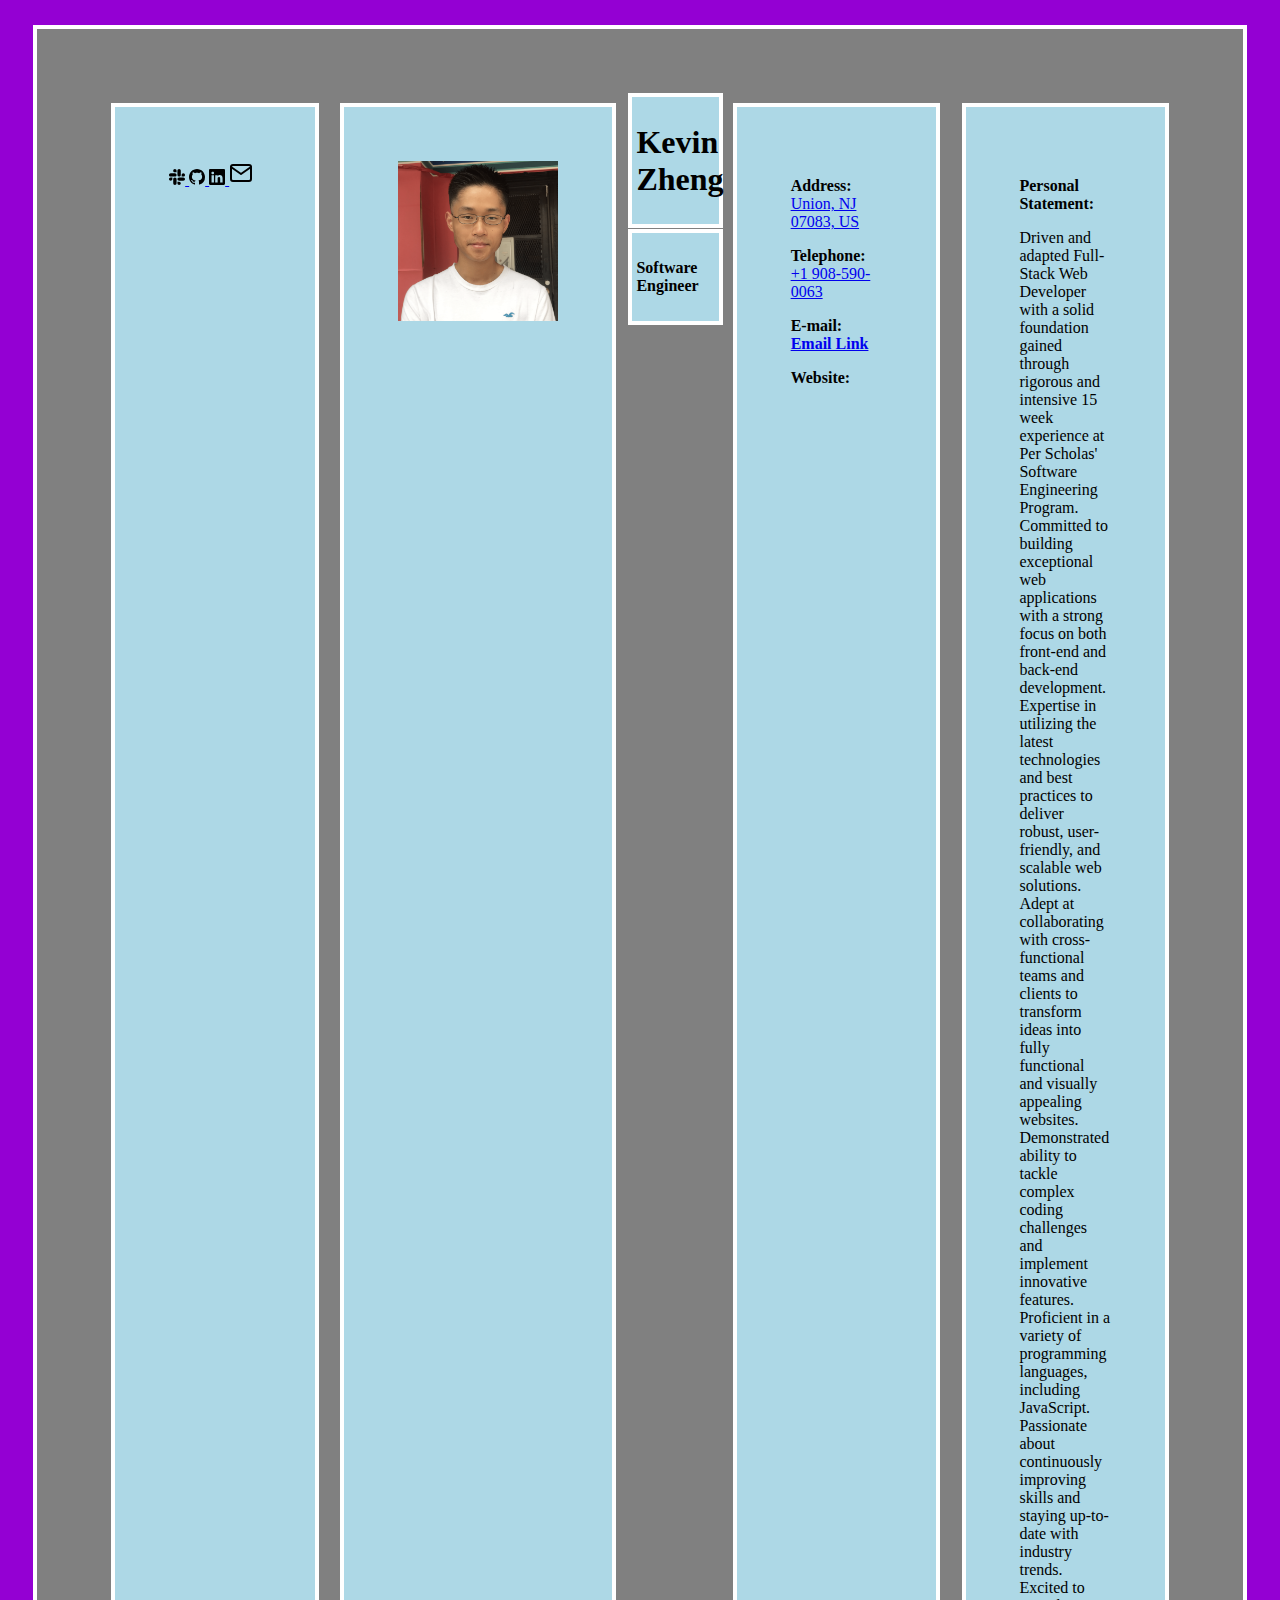
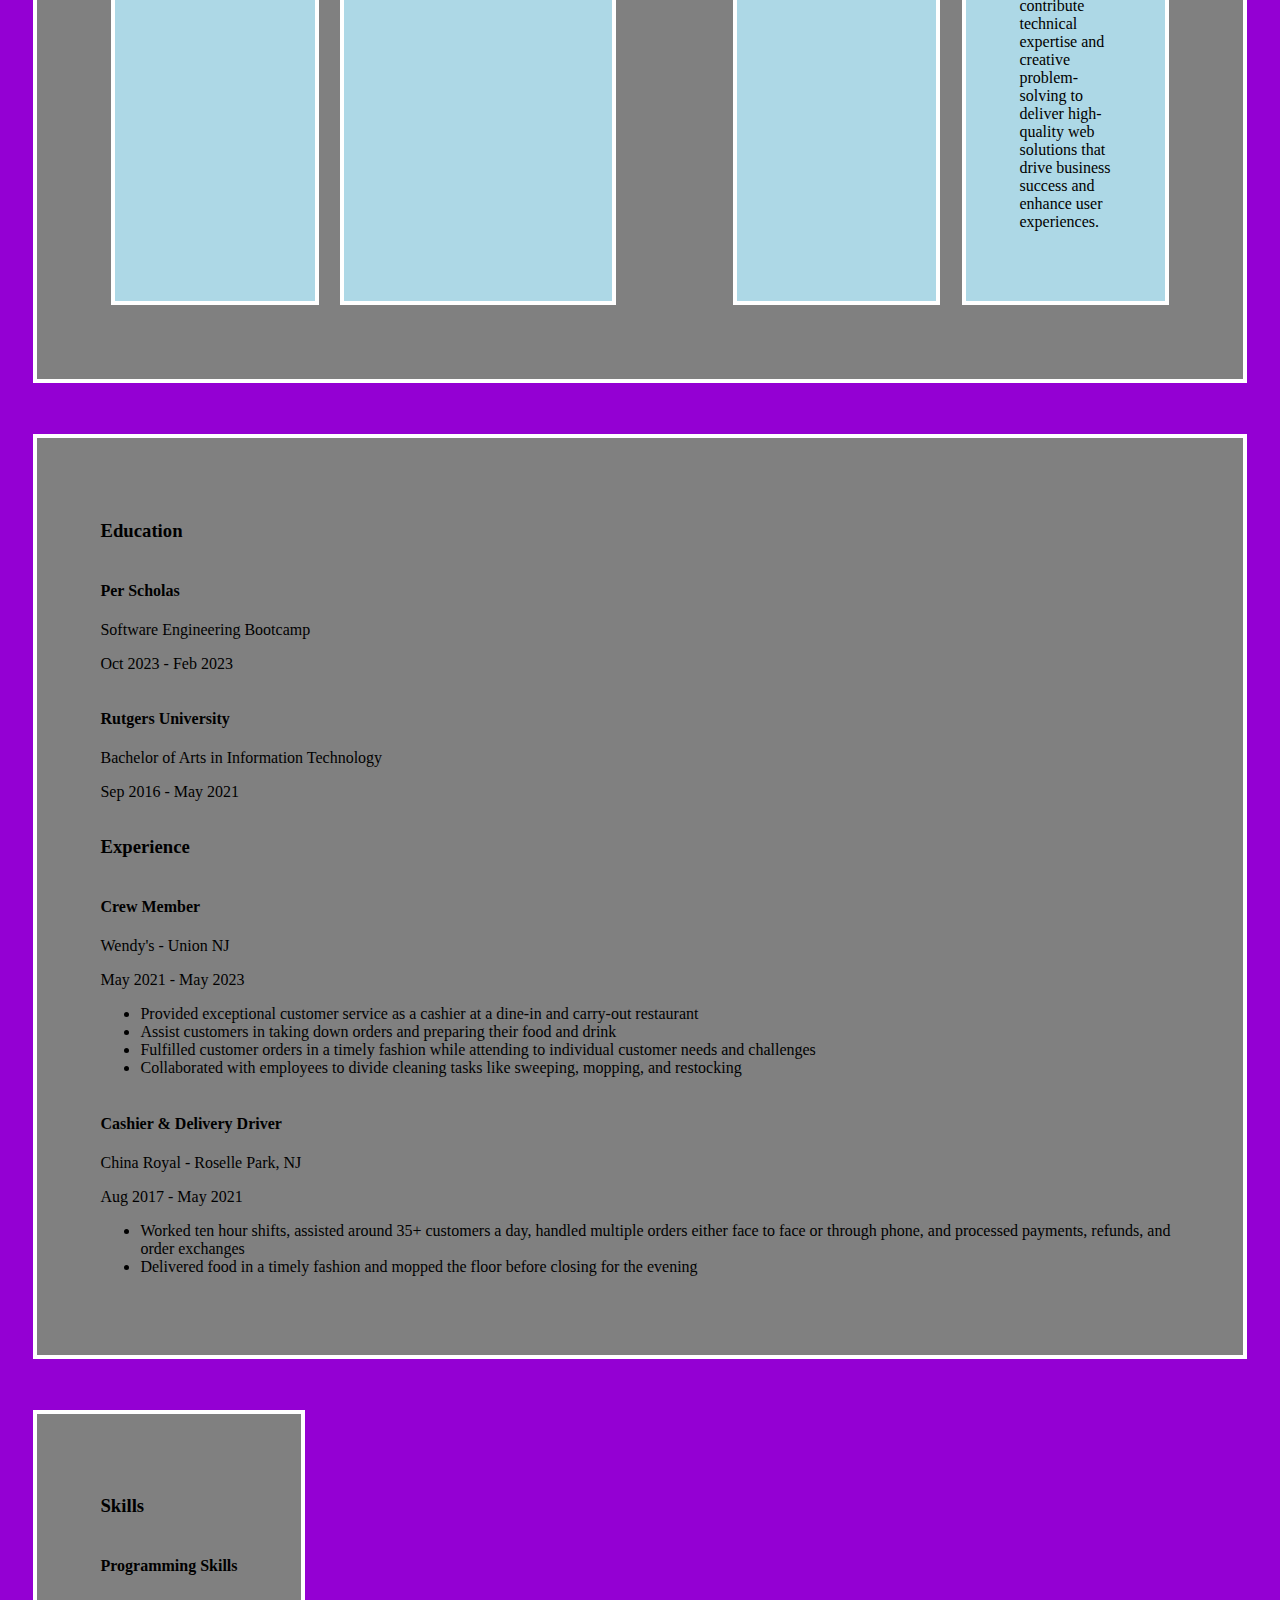
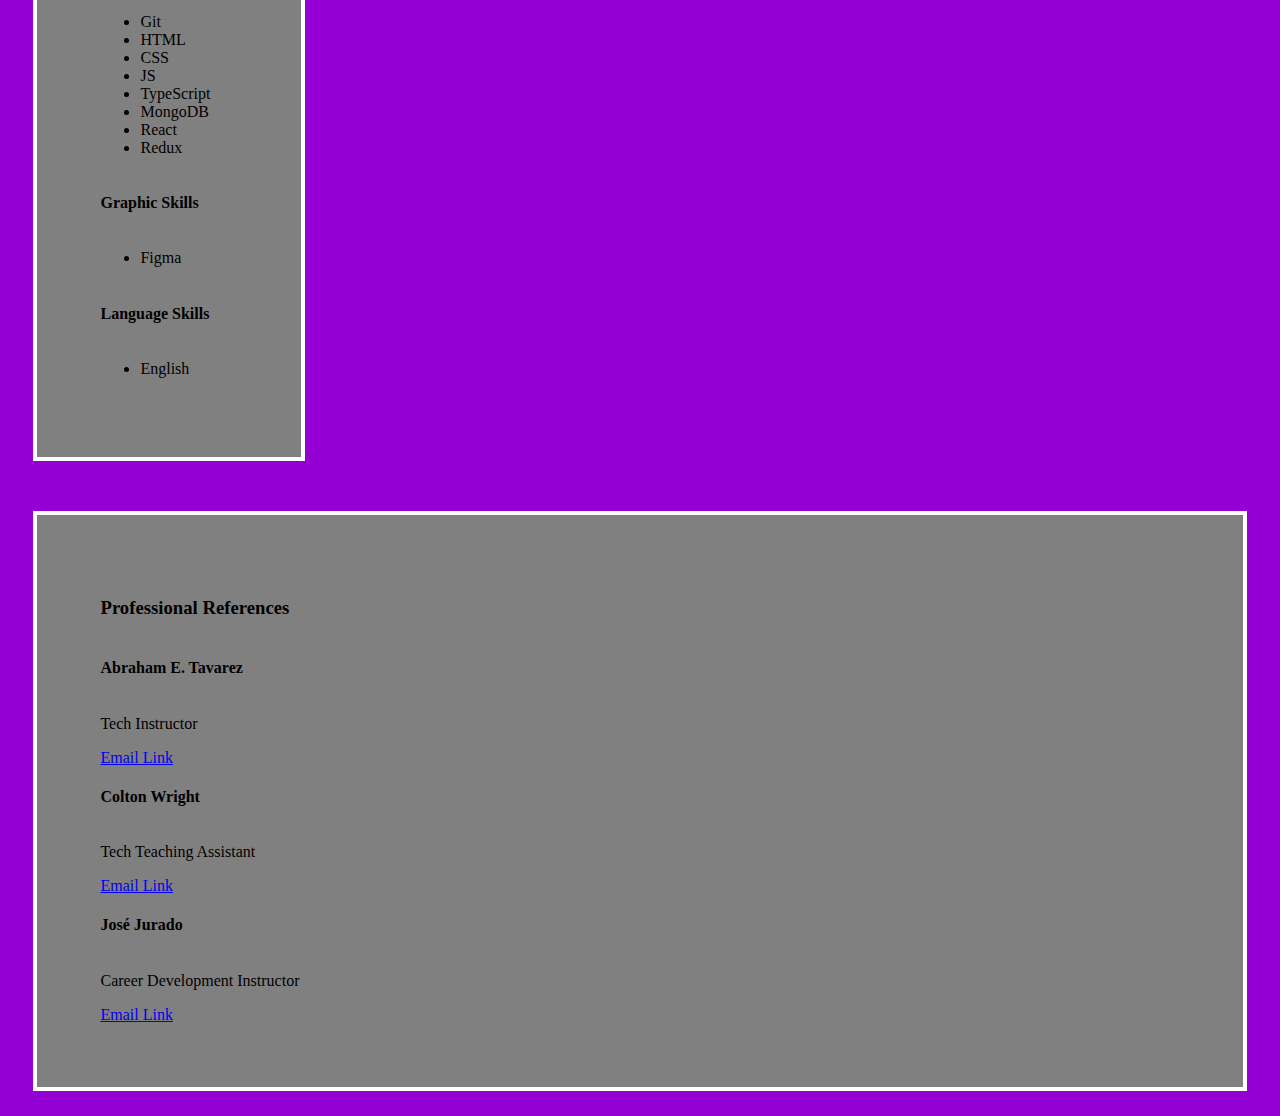
==== pages/index.html @ 40c6140d "upload files & folders" ====
<!DOCTYPE html>
<html lang="en">
  <head>
    <meta charset="UTF-8" />
    <meta name="viewport" content="width=device-width, initial-scale=1.0" />
    <title>Kevin Zheng's Personal Resume</title>
    <link rel="stylesheet" href="../css/styles/style.css" />
  </head>
  <body>
    <header class="boxes" id="profile">
      <div class="head-profile-1">
        <div class="head" id="head-1">
          <a
            href="https://pscohorts.slack.com/team/U0614TJAUS0"
            target="_blank"
          >
            <img
              src="../images/icons/slack.svg"
              alt="slack-icon"
              class="icon filter-clr-light-gray"
            />
          </a>
          <a class="none" href="https://github.com/kzheng212" target="_blank">
            <img
              src="../images/icons/github.svg"
              alt="github-icon"
              class="icon filter-clr-light-gray"
            />
          </a>
          <a
            href="https://www.linkedin.com/in/kevin-zheng-739095136/"
            target="_blank"
          >
            <img
              src="../images/icons/linkedin.svg"
              alt="linkedin-icon"
              class="icon filter-clr-light-gray"
            />
          </a>
          <a class="none" href="mailto:kzheng212@gmail.com" target="_blank">
            <img
              src="../images/icons/mail.svg"
              alt="email-icon"
              class="icon filter-clr-light-gray"
            />
          </a>
        </div>
        <div class="head" id="head-2">
          <img
            src="../images/profiles/selfie-1.png"
            alt="Professional Picture"
            id="headshot"
          />
        </div>
        <div class="head-titles">
          <div class="head" id="head-3">
            <h1>Kevin Zheng</h1>
          </div>
          <div class="head" id="head-4">
            <h4>Software Engineer</h4>
          </div>
        </div>
        <div class="head" id="head-5">
          <p>
            <strong>Address: </strong>
            <a href="https://maps.app.goo.gl/NL8ddmJzWLVsy7YR6" target="_blank"
              >Union, NJ 07083, US
            </a>
          </p>
          <p>
            <strong>Telephone: </strong>
            <a href="tel:+19085900063">+1 908-590-0063</a>
          </p>
          <p>
            <strong
              >E-mail:
              <a href="mailto:kzheng212@gmail.com">Email Link</a>
            </strong>
          </p>
          <p>
            <strong>Website: </strong>
          </p>
        </div>
        <div class="head" id="head-6">
          <p><strong>Personal Statement: </strong></p>
          <p>
            Driven and adapted Full-Stack Web Developer with a solid foundation
            gained through rigorous and intensive 15 week experience at Per
            Scholas' Software Engineering Program. Committed to building
            exceptional web applications with a strong focus on both front-end
            and back-end development. Expertise in utilizing the latest
            technologies and best practices to deliver robust, user-friendly,
            and scalable web solutions. Adept at collaborating with
            cross-functional teams and clients to transform ideas into fully
            functional and visually appealing websites. Demonstrated ability to
            tackle complex coding challenges and implement innovative features.
            Proficient in a variety of programming languages, including
            JavaScript. Passionate about continuously improving skills and
            staying up-to-date with industry trends. Excited to contribute
            technical expertise and creative problem-solving to deliver
            high-quality web solutions that drive business success and enhance
            user experiences.
          </p>
        </div>
      </div>
    </header>
    <div class="central">
      <section class="boxes" id="history">
        <h3>Education</h3>
        <div class="education" id="education-1">
          <h4>Per Scholas</h4>
          <p>Software Engineering Bootcamp</p>
          <p>Oct 2023 - Feb 2023</p>
        </div>
        <div class="education" id="education-2">
          <h4>Rutgers University</h4>
          <p>Bachelor of Arts in Information Technology</p>
          <p>Sep 2016 - May 2021</p>
        </div>
        <h3>Experience</h3>
        <div class="experience" id="experience-1">
          <h4>Crew Member</h4>
          <p>Wendy's - Union NJ</p>
          <p>May 2021 - May 2023</p>
          <ul>
            <li>
              Provided exceptional customer service as a cashier at a dine-in
              and carry-out restaurant
            </li>
            <li>
              Assist customers in taking down orders and preparing their food
              and drink
            </li>
            <li>
              Fulfilled customer orders in a timely fashion while attending to
              individual customer needs and challenges
            </li>
            <li>
              Collaborated with employees to divide cleaning tasks like
              sweeping, mopping, and restocking
            </li>
          </ul>
        </div>
        <div class="experience" id="experience-2">
          <h4>Cashier & Delivery Driver</h4>
          <p>China Royal - Roselle Park, NJ</p>
          <p>Aug 2017 - May 2021</p>
          <ul>
            <li>
              Worked ten hour shifts, assisted around 35+ customers a day,
              handled multiple orders either face to face or through phone, and
              processed payments, refunds, and order exchanges
            </li>
            <li>
              Delivered food in a timely fashion and mopped the floor before
              closing for the evening
            </li>
          </ul>
        </div>
      </section>
      <aside class="boxes" id="skills">
        <h3>Skills</h3>
        <h4>Programming Skills</h4>
        <ul>
          <li>Git</li>
          <li>HTML</li>
          <li>CSS</li>
          <li>JS</li>
          <li>TypeScript</li>
          <li>MongoDB</li>
          <li>React</li>
          <li>Redux</li>
        </ul>
        <h4>Graphic Skills</h4>
        <ul>
          <li>Figma</li>
        </ul>
        <h4>Language Skills</h4>
        <ul>
          <li>English</li>
        </ul>
      </aside>
    </div>
    <footer class="boxes" id="references">
      <h3>Professional References</h3>
      <h4>Abraham E. Tavarez</h4>
      <p>Tech Instructor</p>
      <a href="mailto:#">Email Link</a>
      <h4>Colton Wright</h4>
      <p>Tech Teaching Assistant</p>
      <a href="mailto:#">Email Link</a>
      <h4>José Jurado</h4>
      <p>Career Development Instructor</p>
      <a href="mailto:jjurado@perscholas.org">Email Link</a>
    </footer>
  </body>
</html>
---- css/styles/style.css ----
:root {
  /* Colors */

  /* Font & Icon Colors */

  /* Bold Font Color */
  --clr-white: #fff;
  /* Non-Bold Font & Icon Color */
  --clr-light-gray: #949494;
  /* Bar Toggle-able Button, Horizontal Line Rule using Border, & Remaining Bar Color */
  --clr-battleship-gray: #4b4b4a;

  /* Fill Colors for Other Objects */

  /* Background & Social Banner Color */
  --clr-black: #000;
  /* Foreground & Document Color */
  --clr-carbon-gray: #2b2a2a;
  /* Icon and Bar Colors */
  --clr-lavender: #b2a4d4;
  --clr-pink: #ffc1cc;
  --clr-red: #e10600;
  --clr-orange: #ffa400;
  --clr-yellow: #dfd213f0;
  --clr-teal: #00a4b4;
  --clr-sky: #00aeef;
  --clr-light-green: #47bb47;

  --filter-clr-white: invert(100%) sepia(0%) saturate(0%) hue-rotate(65deg)
    brightness(100%) contrast(103%);

  --filter-clr-light-gray: invert(63%) sepia(4%) saturate(15%) hue-rotate(46deg)
    brightness(92%) contrast(91%);

  --filter-clr-battleship-gray: invert(57%) sepia(3%) saturate(154%)
    hue-rotate(22deg) brightness(90%) contrast(92%);

  --filter-clr-lavender: invert(88%) sepia(10%) saturate(3494%)
    hue-rotate(192deg) brightness(88%) contrast(86%);

  --filter-clr-pink: invert(70%) sepia(92%) saturate(343%) hue-rotate(299deg)
    brightness(116%) contrast(102%);

  --filter-clr-red: invert(13%) sepia(77%) saturate(5862%) hue-rotate(358deg)
    brightness(89%) contrast(110%);

  --filter-clr-orange: invert(78%) sepia(31%) saturate(7050%) hue-rotate(360deg)
    brightness(103%) contrast(104%);

  --filter-clr-yellow: invert(83%) sepia(96%) saturate(7481%) hue-rotate(347deg)
    brightness(97%) contrast(109%);

  --filter-clr-teal: invert(53%) sepia(36%) saturate(2728%) hue-rotate(160deg)
    brightness(96%) contrast(103%);

  --filter-clr-sky: invert(49%) sepia(60%) saturate(3267%) hue-rotate(165deg)
    brightness(102%) contrast(103%);

  --filter-clr-light-green: invert(57%) sepia(89%) saturate(382%)
    hue-rotate(72deg) brightness(92%) contrast(81%);

  /* Dimensions */

  /* Percentages & Auto */
  --auto: auto;
  --prc-100: 100%;
  --prc-97: 97%;
  --prc-95: 95%;
  --prc-90: 90%;
  --prc-85: 85%;
  --prc-84: 84%;
  --prc-82: 82%;
  --prc-80: 80%;
  --prc-50: 50%;
  --prc-20: 20%;

  /* Fixed Sizes */
  --sz-sm1: 2px;
  --sz-sm2: 5px;
  --sz-med: 20px;

  /* Fonts */
  /* San-Serif */
  --ff-ss: sans-serif;

  /* Bold */
  --bold: bold;

  /* To Uppercase */
  --uppercase: uppercase;

  /* Line Height Spacing */
  --line-height-spacing: 1.5;

  /* Flex Properties */

  /* Display: Flex */
  --flex-display: flex;

  /* flex-direction: Column */
  --flex-col: column;

  /* Flex-start */
  --flex-start: flex-start;

  /* Flex-end */
  --flex-end: flex-end;

  /* Space-evenly */
  --space-evenly: space-evenly;

  /* Misc Properties */

  --center: center;

  --justify: justify;

  /* None Value used to remove bullets 
  in unordered-list & underlines for
  hyperlinks */

  --none: none;
}

* {
  box-sizing: border-box;
  /* font-size: 62.5%; */
}

body {
  background-color: darkviolet;
  color: black;
}

.boxes {
  border: 4px white solid;
  background-color: grey;
  padding: 5%;
  margin: 2%;

  display: flex;
}

header {
  display: flex;
  flex-flow: row wrap;
}

.central {
  display: flex;
  flex-flow: row wrap;
  justify-content: space-between;
}

section {
  flex-grow: 2;
}

section,
aside,
footer {
  display: flex;
  flex-flow: column wrap;
}

.head {
  padding: 5%;
  margin: 1%;
}

#head-1,
#head-2,
#head-3,
#head-4,
#head-5,
#head-6 {
  border: 4px white solid;
  background-color: lightblue;

  width: 100%;
}

#head-2 img {
  height: 10rem;
  background-color: green;
}

.head-profile-1 {
  display: flex;
}
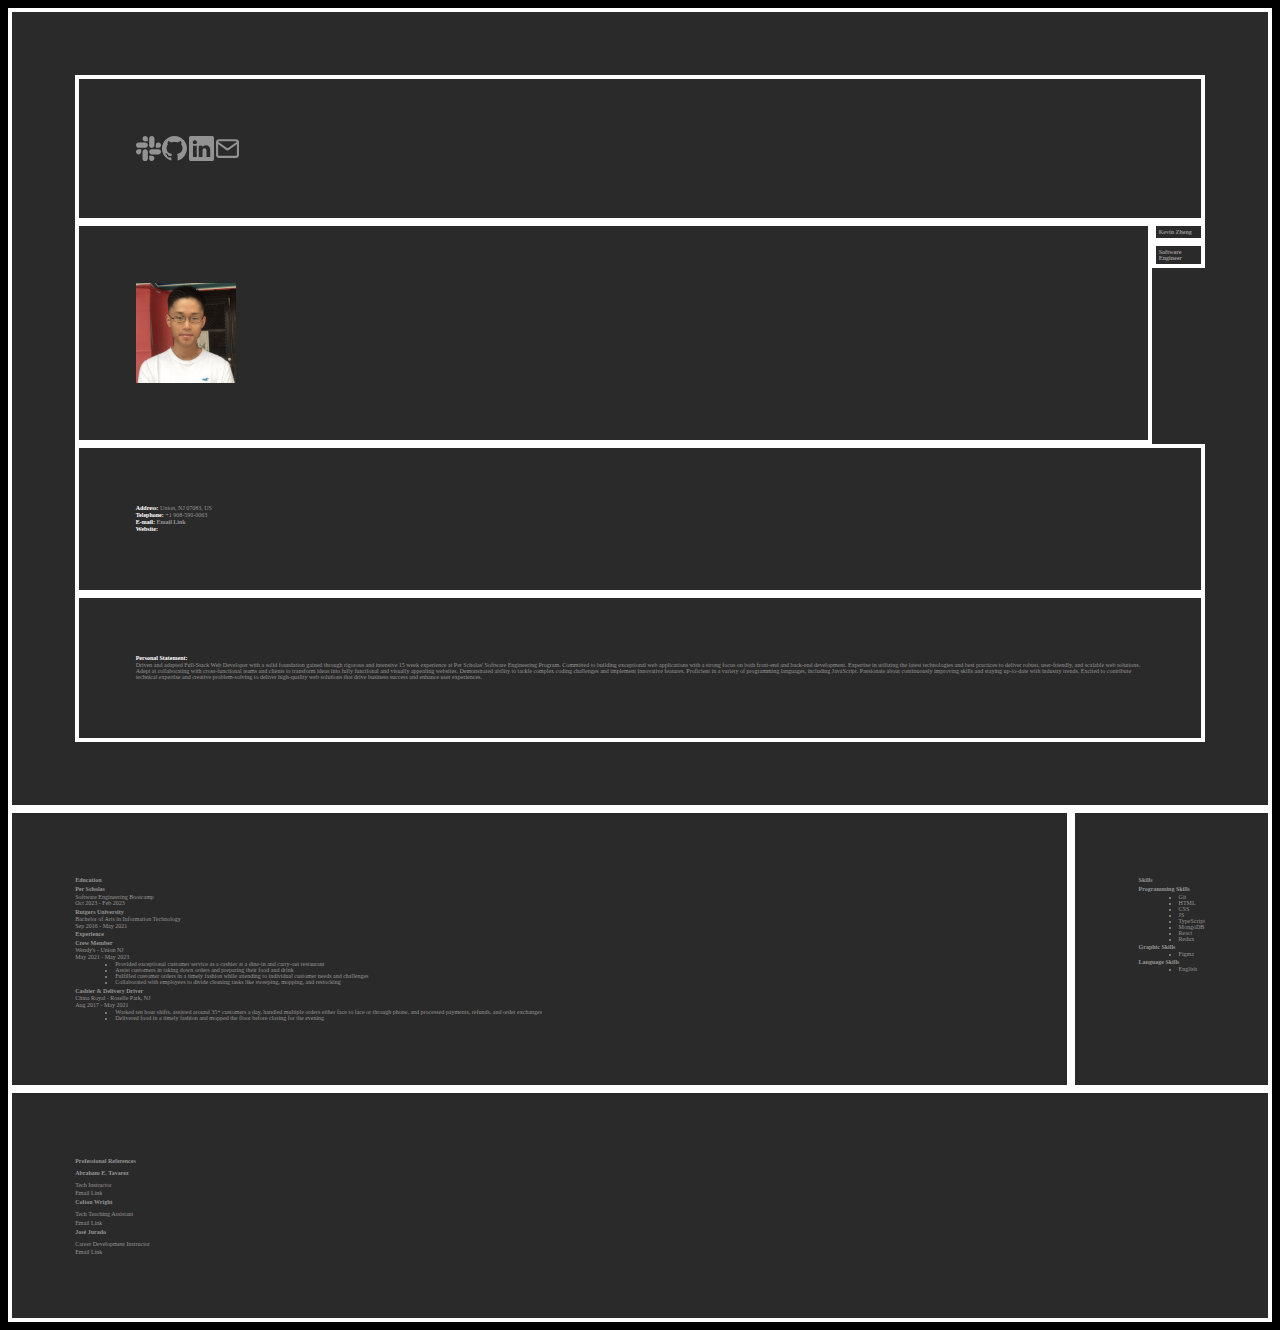
==== commit b48247ae: "more changes" ====
--- a/pages/index.html
+++ b/pages/index.html
@@ -45,19 +45,21 @@
             />
           </a>
         </div>
-        <div class="head" id="head-2">
-          <img
-            src="../images/profiles/selfie-1.png"
-            alt="Professional Picture"
-            id="headshot"
-          />
-        </div>
-        <div class="head-titles">
-          <div class="head" id="head-3">
-            <h1>Kevin Zheng</h1>
+        <div class="head-headline">
+          <div class="head" id="head-2">
+            <img
+              src="../images/profiles/selfie-1.png"
+              alt="Professional Picture"
+              id="headshot"
+            />
           </div>
-          <div class="head" id="head-4">
-            <h4>Software Engineer</h4>
+          <div class="head-titles">
+            <div class="head" id="head-3">
+              <h1>Kevin Zheng</h1>
+            </div>
+            <div class="head" id="head-4">
+              <h4>Software Engineer</h4>
+            </div>
           </div>
         </div>
         <div class="head" id="head-5">
@@ -158,27 +160,33 @@
           </ul>
         </div>
       </section>
-      <aside class="boxes" id="skills">
+      <aside class="boxes" id="talents">
         <h3>Skills</h3>
-        <h4>Programming Skills</h4>
-        <ul>
-          <li>Git</li>
-          <li>HTML</li>
-          <li>CSS</li>
-          <li>JS</li>
-          <li>TypeScript</li>
-          <li>MongoDB</li>
-          <li>React</li>
-          <li>Redux</li>
-        </ul>
-        <h4>Graphic Skills</h4>
-        <ul>
-          <li>Figma</li>
-        </ul>
-        <h4>Language Skills</h4>
-        <ul>
-          <li>English</li>
-        </ul>
+        <div class="skills" id="skills-1">
+          <h4>Programming Skills</h4>
+          <ul>
+            <li>Git</li>
+            <li>HTML</li>
+            <li>CSS</li>
+            <li>JS</li>
+            <li>TypeScript</li>
+            <li>MongoDB</li>
+            <li>React</li>
+            <li>Redux</li>
+          </ul>
+        </div>
+        <div class="skills" id="skills-2">
+          <h4>Graphic Skills</h4>
+          <ul>
+            <li>Figma</li>
+          </ul>
+        </div>
+        <div class="skills" id="skills-3">
+          <h4>Language Skills</h4>
+          <ul>
+            <li>English</li>
+          </ul>
+        </div>
       </aside>
     </div>
     <footer class="boxes" id="references">
--- a/css/styles/style.css
+++ b/css/styles/style.css
@@ -124,20 +124,19 @@
 
 * {
   box-sizing: border-box;
-  /* font-size: 62.5%; */
+  font-size: 62.5%;
 }
 
 body {
-  background-color: darkviolet;
-  color: black;
+  background-color: black;
+  color: #949494;
 }
 
 .boxes {
   border: 4px white solid;
-  background-color: grey;
+  background-color: #2b2a2a;
   padding: 5%;
-  margin: 2%;
-
+  /* margin: 5%; */
   display: flex;
 }
 
@@ -165,7 +164,7 @@
 
 .head {
   padding: 5%;
-  margin: 1%;
+  /* margin: 1%; */
 }
 
 #head-1,
@@ -175,16 +174,37 @@
 #head-5,
 #head-6 {
   border: 4px white solid;
-  background-color: lightblue;
+  /* background-color: lightblue; */
 
   width: 100%;
 }
 
 #head-2 img {
-  height: 10rem;
-  background-color: green;
+  width: 10rem;
+  /* background-color: green; */
 }
 
 .head-profile-1 {
   display: flex;
-}
+  flex-flow: column;
+}
+
+.head-headline {
+  display: flex;
+}
+
+.icon {
+  filter: invert(63%) sepia(4%) saturate(15%) hue-rotate(46deg) brightness(92%)
+    contrast(91%);
+  text-decoration: none;
+  width: 2.5rem;
+}
+
+a {
+  text-decoration: none;
+  color: #949494;
+}
+
+strong {
+  color: #fff;
+}
